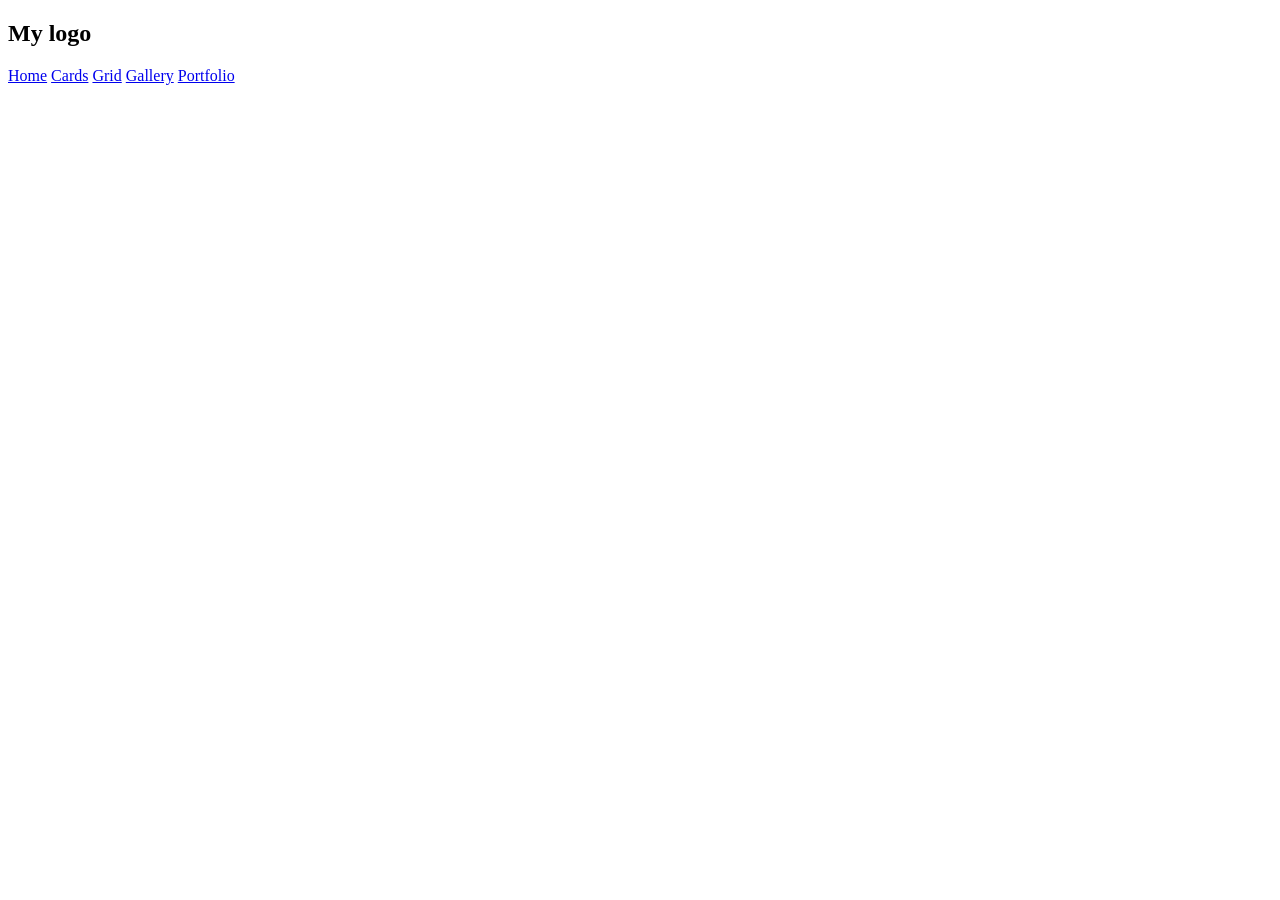
==== index.html @ 063656bf "Complete  navbar" ====
<!DOCTYPE html>
<html lang="en">
<head>
    <meta charset="UTF-8">
    <meta name="viewport" content="width=device-width, initial-scale=1.0">
    <title>Document</title>
    <link rel = "stylesheet" href="style.css">
</head>
<body>
    <header>
        <h2>My logo</h2>
        <div class = "navbar">
            <a href="index.html">Home</a>
            <a href="task1.html">Cards</a>
            <a href="task2.html">Grid</a>
            <a href="task3.html">Gallery</a>
            <a href="task4.html">Portfolio</a>
        </div>
    </header>
</body>
</html>
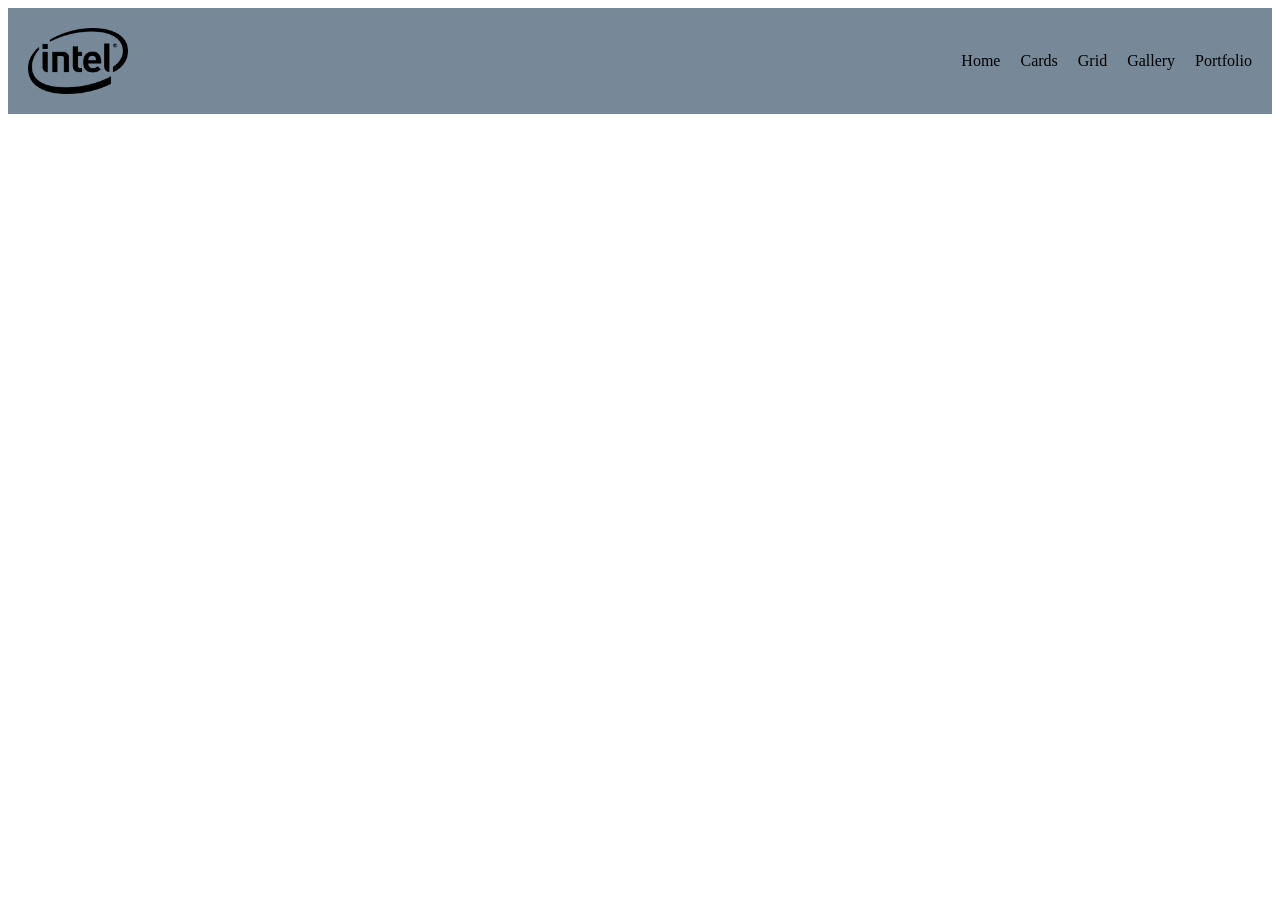
==== commit ae37961c: "update" ====
--- a/index.html
+++ b/index.html
@@ -8,7 +8,7 @@
 </head>
 <body>
     <header>
-        <h2>My logo</h2>
+        <img src = "intel.jpg" alt = "MyLogo" class = "logo">
         <div class = "navbar">
             <a href="index.html">Home</a>
             <a href="task1.html">Cards</a>
--- a/style.css
+++ b/style.css
@@ -0,0 +1,18 @@
+header {
+    display: flex;
+    justify-content: space-between;
+    align-items: center;  
+    padding: 20px;
+    background-color: lightslategrey;
+}
+.navbar{
+    display: flex;
+    gap: 20px;
+}
+.navbar a {
+    color:black;
+    text-decoration: none;
+}
+.logo {
+    width: 100px;
+}
